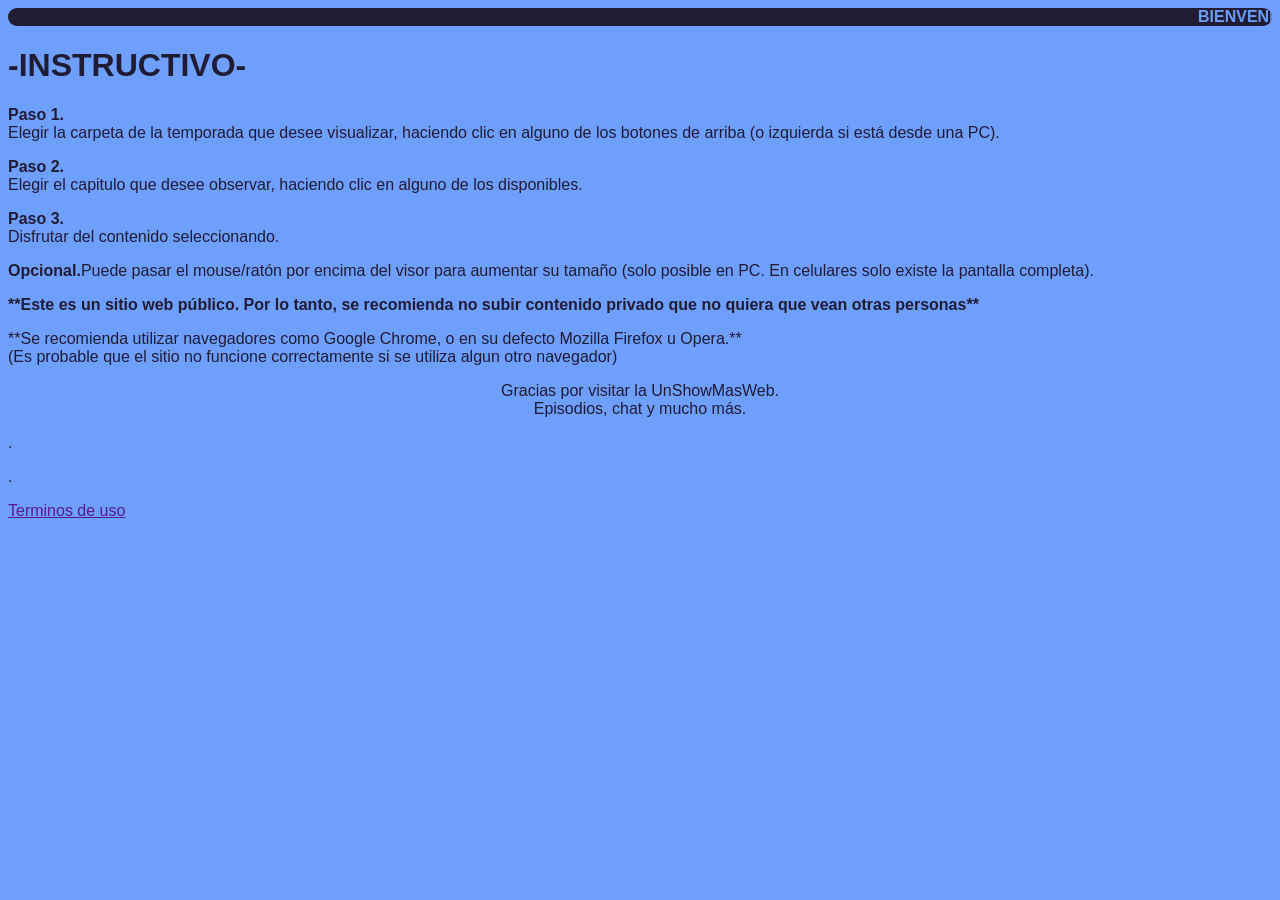
==== instructivo.html @ fd878d55 "Add files via upload" ====
<html>
<head>
</head>
<body style="background-color:#6e9ffc; font-family:arial; color:#1f1c34;">
<marquee bgcolor="#1f1c34" style="color:#6e9ffc; border-radius:25px;"><b>BIENVENIDO A LA WEB DE LA SERIE UN SHOW MAS</b></marquee>
<h1>-INSTRUCTIVO-</h1>
<p><b>Paso 1.</b><br>Elegir la carpeta de la temporada que desee visualizar, haciendo clic en alguno de los botones de arriba (o izquierda si está desde una PC).</p>
<p><b>Paso 2.</b><br>Elegir el capitulo que desee observar, haciendo clic en alguno de los disponibles.</p>
<p><b>Paso 3.</b><br>Disfrutar del contenido seleccionando.</p>
<p><b>Opcional.</b>Puede pasar el mouse/ratón por encima del visor para aumentar su tamaño (solo posible en PC. En celulares solo existe la pantalla completa).</p>

<p><b>**Este es un sitio web público. Por lo tanto, se recomienda no subir contenido privado que no quiera que vean otras personas**</b></p>
<p>**Se recomienda utilizar navegadores como Google Chrome, o en su defecto Mozilla Firefox u Opera.**<br>(Es probable que el sitio no funcione correctamente si se utiliza algun otro navegador)</p>
<center>
<p>Gracias por visitar la UnShowMasWeb.<br>Episodios, chat y mucho más.</p>
</center>
<p>.</p>
<p>.</p>
<p><a href="">Terminos de uso</a></p>
</body>
</html>
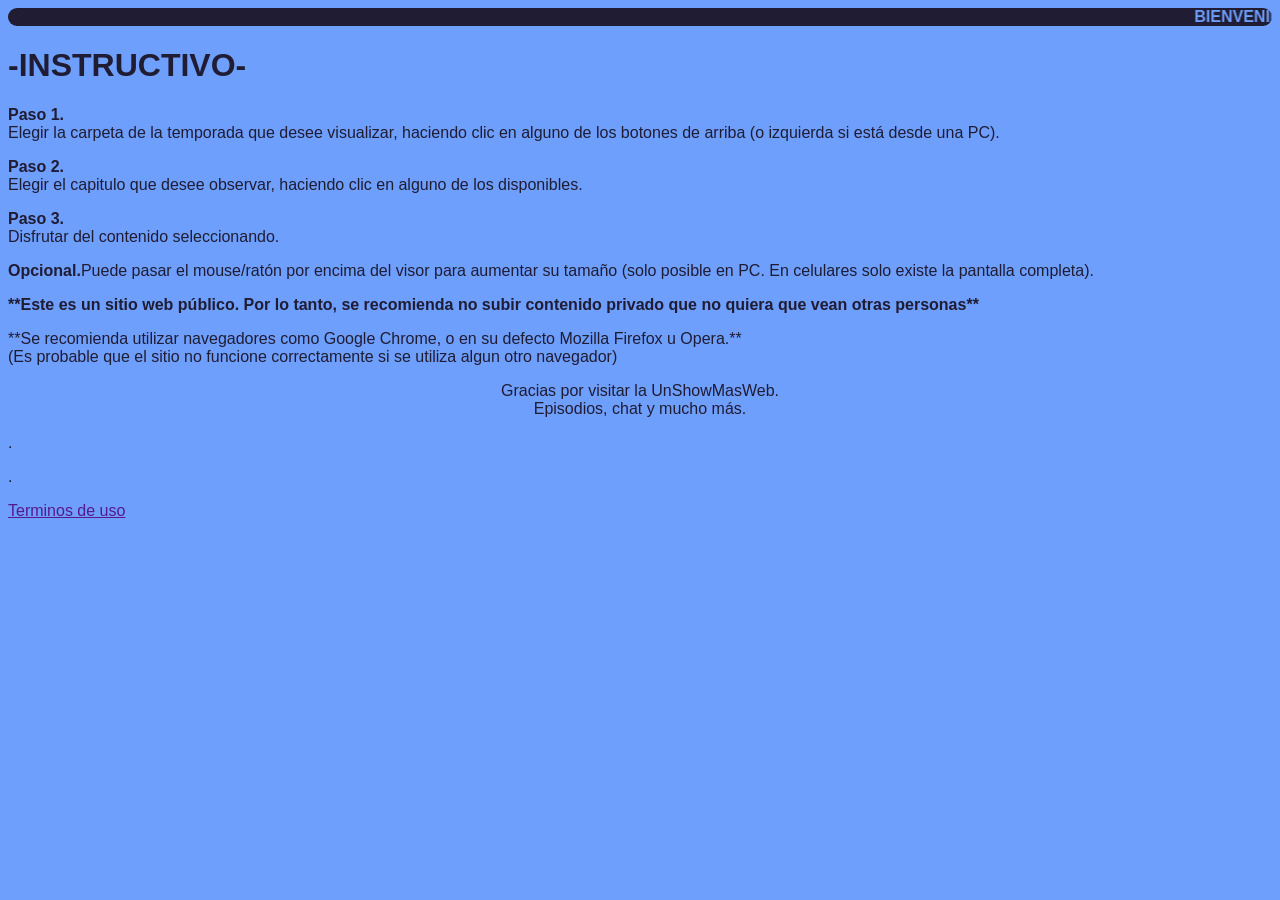
==== commit bef103aa: "Update instructivo.html" ====
--- a/instructivo.html
+++ b/instructivo.html
@@ -4,6 +4,17 @@
 <body style="background-color:#6e9ffc; font-family:arial; color:#1f1c34;">
 <marquee bgcolor="#1f1c34" style="color:#6e9ffc; border-radius:25px;"><b>BIENVENIDO A LA WEB DE LA SERIE UN SHOW MAS</b></marquee>
 <h1>-INSTRUCTIVO-</h1>
+  <script>
+  atOptions = {
+    'key' : '6e5e9b2bea6bd6adf45a81cbf3a7efa6',
+    'format' : 'iframe',
+    'height' : 60,
+    'width' : 200,
+    'params' : {}
+  };
+</script>
+<script src="https://www.highperformanceformat.com/6e5e9b2bea6bd6adf45a81cbf3a7efa6/invoke.js"></script>
+
 <p><b>Paso 1.</b><br>Elegir la carpeta de la temporada que desee visualizar, haciendo clic en alguno de los botones de arriba (o izquierda si está desde una PC).</p>
 <p><b>Paso 2.</b><br>Elegir el capitulo que desee observar, haciendo clic en alguno de los disponibles.</p>
 <p><b>Paso 3.</b><br>Disfrutar del contenido seleccionando.</p>
@@ -18,4 +29,4 @@
 <p>.</p>
 <p><a href="">Terminos de uso</a></p>
 </body>
-</html>+</html>
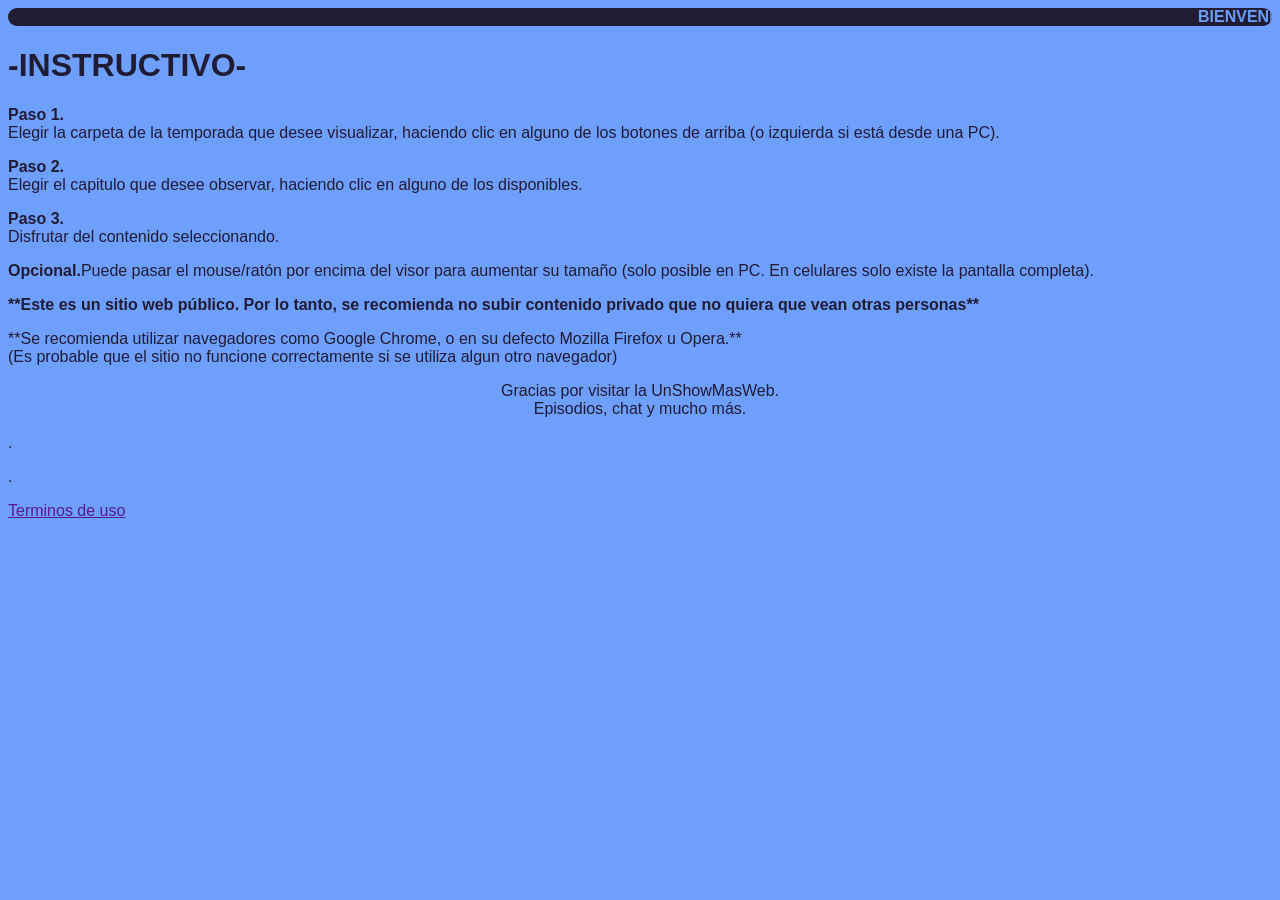
==== commit 95b37e64: "Update instructivo.html" ====
--- a/instructivo.html
+++ b/instructivo.html
@@ -4,16 +4,7 @@
 <body style="background-color:#6e9ffc; font-family:arial; color:#1f1c34;">
 <marquee bgcolor="#1f1c34" style="color:#6e9ffc; border-radius:25px;"><b>BIENVENIDO A LA WEB DE LA SERIE UN SHOW MAS</b></marquee>
 <h1>-INSTRUCTIVO-</h1>
-  <script>
-  atOptions = {
-    'key' : '6e5e9b2bea6bd6adf45a81cbf3a7efa6',
-    'format' : 'iframe',
-    'height' : 60,
-    'width' : 200,
-    'params' : {}
-  };
-</script>
-<script src="https://www.highperformanceformat.com/6e5e9b2bea6bd6adf45a81cbf3a7efa6/invoke.js"></script>
+
 
 <p><b>Paso 1.</b><br>Elegir la carpeta de la temporada que desee visualizar, haciendo clic en alguno de los botones de arriba (o izquierda si está desde una PC).</p>
 <p><b>Paso 2.</b><br>Elegir el capitulo que desee observar, haciendo clic en alguno de los disponibles.</p>
